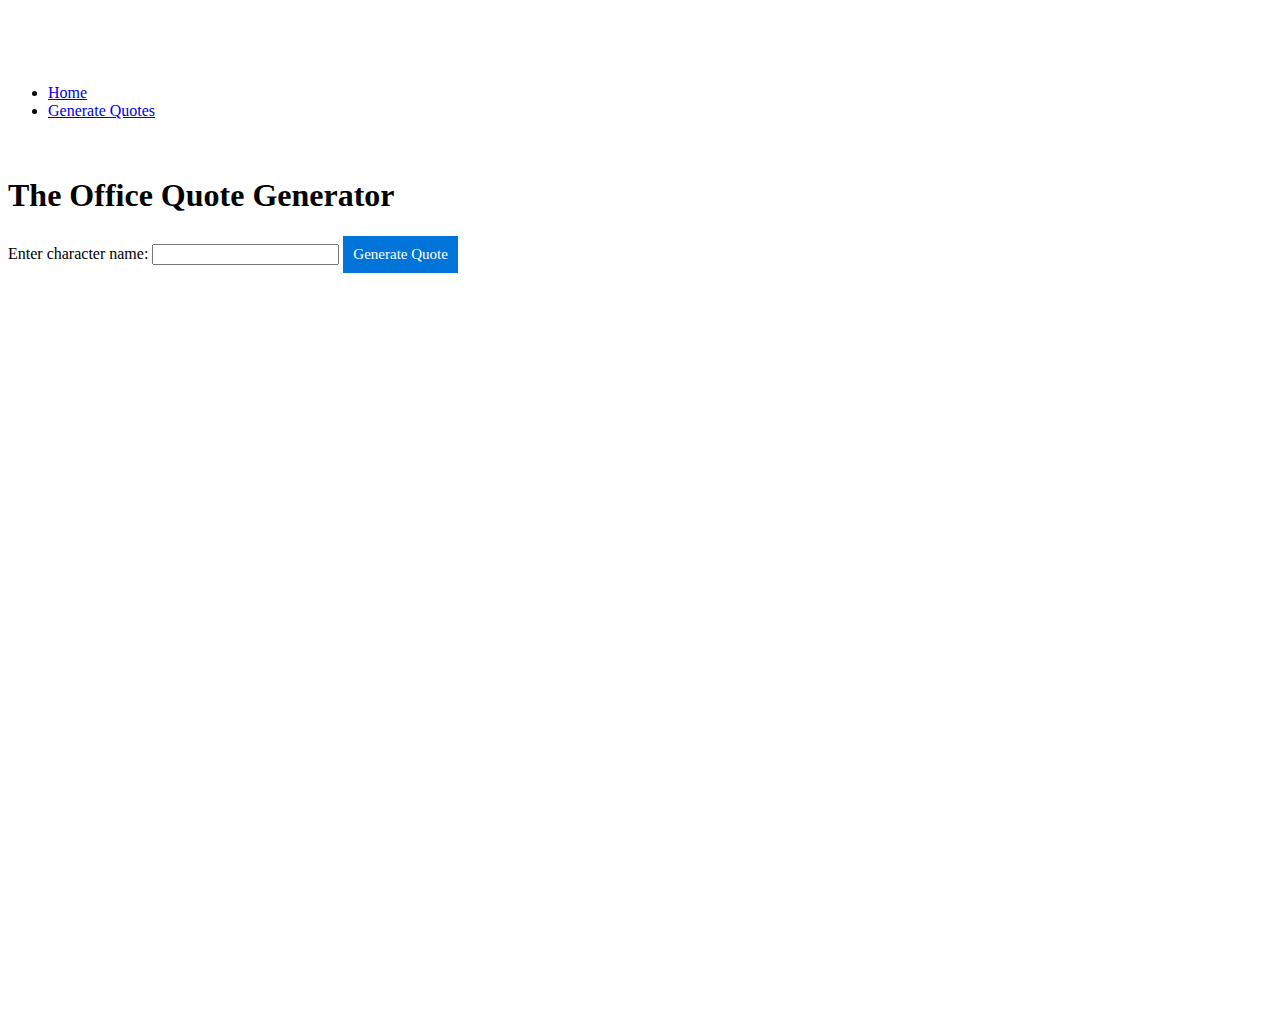
==== index.html @ bcc752b9 "2nd commit" ====
<!DOCTYPE html>
<html lang="en">
  <head>
    <meta charset="UTF-8" />
    <meta http-equiv="X-UA-Compatible" content="IE=edge" />
    <meta name="viewport" content="width=device-width, initial-scale=1.0" />
    <title>The "Office" Quote Generator</title>
    <link rel="stylesheet" href="style.css" />
  </head>
  <body>
    <div class="container">
      <header>
        <!-- <img class="banner" src="office-banner.jpeg" alt="The Office Banner" /> -->
        <nav>
          <ul>
            <li><a href="index.htm">Home</a></li>
            <li><a href="quotes.html">Generate Quotes</a></li>
          </ul>
        </nav>
      </header>
      <main>
        <h1>The Office Quote Generator</h1>
        <form class="form">
          <!-- <form action="quotes.html"> -->
          <label for="character-name">Enter character name:</label>
          <input
            type="text"
            id="character-name"
            name="characterName"
            required
          />
          <button id="generate-quote" class="glow-on-hover" type="button">
            Generate Quote
          </button>
        </form>
        <div>
          <p class="quotes"></p>
        </div>
      </main>
    </div>
    <script src="app.js"></script>
  </body>
</html>
---- style.css ----
/* * {
  box-sizing: border-box;
  margin: 0;
  padding: 0;
}
body {
  font-family: Arial;
} */
body {
  font-family: american typewriter;
  min-height: 100vh;
  padding-top: 60px;
  padding-bottom: 40px;
  flex-direction: column;
  background-image: url(https://res.cloudinary.com/ybmedia/image/upload/c_crop,h_1125,w_2000,x_0,y_107/c_fill,f_auto,h_900,q_auto,w_1600/v1/m/0/5/055b4087d959e2257811f6a13934f2fb8f726f6c/other-projects-office-cast-worth-time.jpg);
}
.banner {
  width: 100%;
  max-width: 100%;
  height: 200px;
  margin: 20px;
  /* position: fixed; */

  /* object-fit: cover; */
}
.container {
  display: grid;
  grid-template-columns: 1fr;
  grid-gap: 20px;
}
.main {
  padding: 20px;
}
button {
  font-size: 15px;
  padding: 10px;
  border: none;
  background-color: #0074d9;
  color: white;
  /* justify-self: center; */
  transition: background-color 0.3s ease-in-out;
  font-family: american typewriter;
}
button:hover {
  background-color: #003399;
}
.banner {
  display: block;
  max-width: 100%;
}
footer {
  margin-top: auto;
}
#aboutMe {
  color: black;
  font-weight: bold;
}
#character-name {
  font-weight: bold;
}
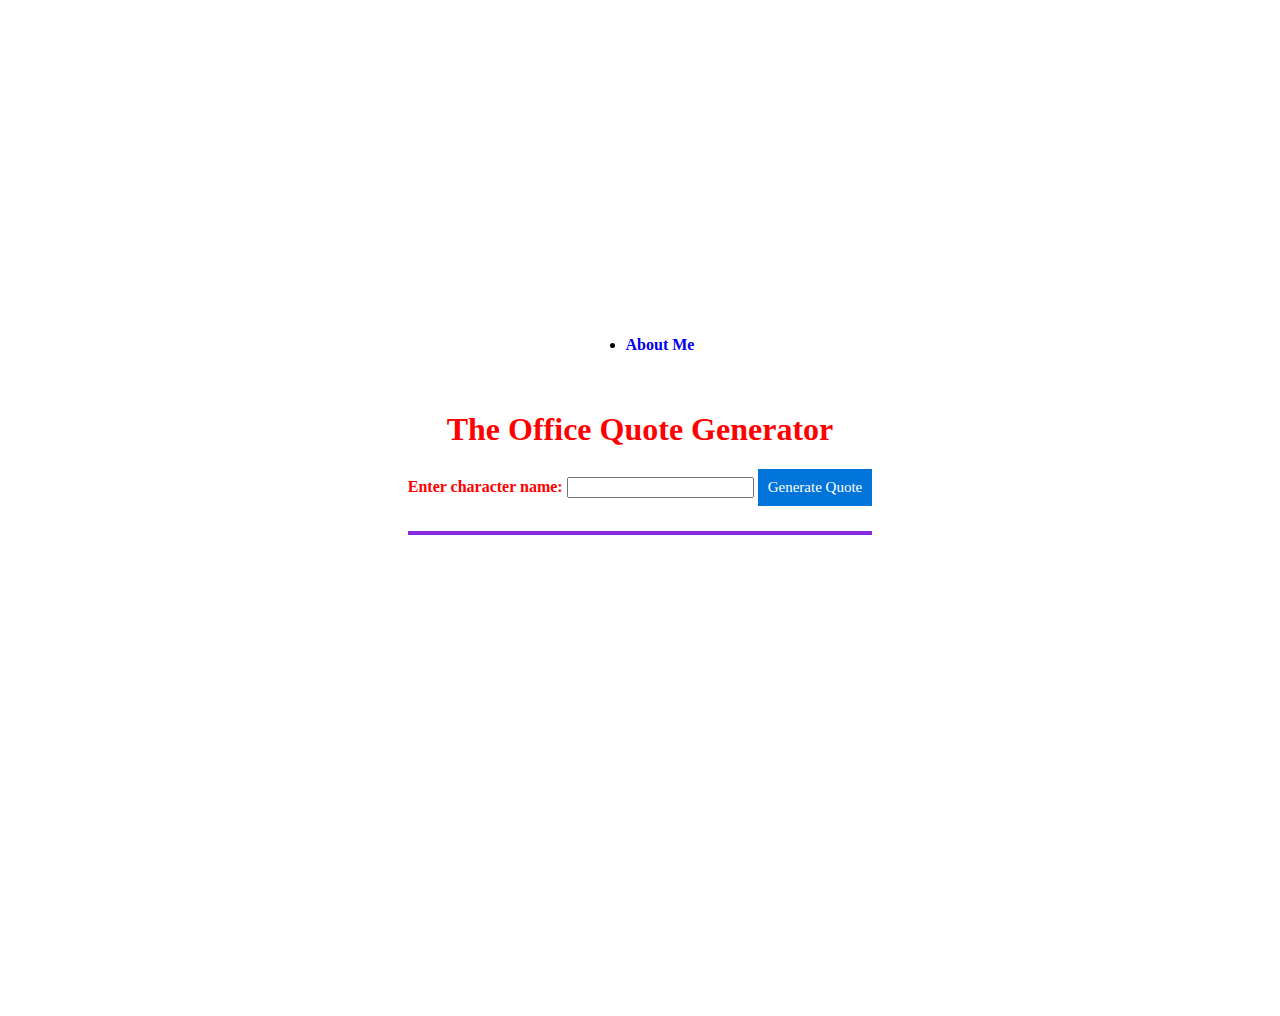
==== commit 24d1c440: "changed index file name" ====
--- a/index.html
+++ b/index.html
@@ -4,39 +4,36 @@
     <meta charset="UTF-8" />
     <meta http-equiv="X-UA-Compatible" content="IE=edge" />
     <meta name="viewport" content="width=device-width, initial-scale=1.0" />
-    <title>The "Office" Quote Generator</title>
+    <title class="h1">The Office Quote Generator-Quotes</title>
     <link rel="stylesheet" href="style.css" />
   </head>
   <body>
     <div class="container">
-      <header>
+      <header id="header">
         <!-- <img class="banner" src="office-banner.jpeg" alt="The Office Banner" /> -->
         <nav>
           <ul>
-            <li><a href="index.htm">Home</a></li>
-            <li><a href="quotes.html">Generate Quotes</a></li>
+            <li id="aboutMe">
+              <a href="index2.html" style="text-decoration: none">About Me</a>
+            </li>
+            <!-- <li id="quotesLink"><a href="quotes.html">Generate Quotes</a></li> -->
           </ul>
         </nav>
       </header>
-      <main>
-        <h1>The Office Quote Generator</h1>
+      <main class="main">
+        <h1 style="color: red">The Office Quote Generator</h1>
         <form class="form">
-          <!-- <form action="quotes.html"> -->
-          <label for="character-name">Enter character name:</label>
-          <input
-            type="text"
-            id="character-name"
-            name="characterName"
-            required
-          />
-          <button id="generate-quote" class="glow-on-hover" type="button">
-            Generate Quote
-          </button>
+          <label for="character-name" id="character-name" style="color: red"
+            >Enter character name:</label
+          >
+          <input type="text" id="character-name" name="characterName" />
+          <button id="generate-quote">Generate Quote</button>
         </form>
-        <div>
-          <p class="quotes"></p>
-        </div>
+        <p style="color: white"></p>
       </main>
+      <!-- <footer>
+        <p>&copy; 2023 The Office Quote Generator</p>
+      </footer> -->
     </div>
     <script src="app.js"></script>
   </body>
--- a/style.css
+++ b/style.css
@@ -6,6 +6,7 @@
 body {
   font-family: Arial;
 } */
+
 body {
   font-family: american typewriter;
   min-height: 100vh;
@@ -14,22 +15,28 @@
   flex-direction: column;
   background-image: url(https://res.cloudinary.com/ybmedia/image/upload/c_crop,h_1125,w_2000,x_0,y_107/c_fill,f_auto,h_900,q_auto,w_1600/v1/m/0/5/055b4087d959e2257811f6a13934f2fb8f726f6c/other-projects-office-cast-worth-time.jpg);
 }
-.banner {
+/* .banner {
   width: 100%;
   max-width: 100%;
   height: 200px;
   margin: 20px;
-  /* position: fixed; */
-
-  /* object-fit: cover; */
-}
+} */
 .container {
-  display: grid;
-  grid-template-columns: 1fr;
-  grid-gap: 20px;
+  display: flex;
+  flex-direction: column;
+  justify-content: center;
+  align-items: center;
+  text-align: center;
+  position: absolute;
+  margin: 20px;
+  top: 0;
+  right: 0;
+  bottom: 0;
+  left: 0;
 }
 .main {
   padding: 20px;
+  text-align: center;
 }
 button {
   font-size: 15px;
@@ -37,17 +44,25 @@
   border: none;
   background-color: #0074d9;
   color: white;
-  /* justify-self: center; */
+
   transition: background-color 0.3s ease-in-out;
   font-family: american typewriter;
 }
 button:hover {
-  background-color: #003399;
+  background-image: linear-gradient(
+    90deg,
+    #00c0ff 0%,
+    #ffcf00 49%,
+    #fc4f4f 80%,
+    #00c0ff 100%
+  );
+  animation: slidebg 5s linear infinite;
+  /* background-color: #003399;
+  /* width: 25%; */
+  padding-right: 24px;
+  padding-left: 8px;
 }
-.banner {
-  display: block;
-  max-width: 100%;
-}
+
 footer {
   margin-top: auto;
 }
@@ -58,3 +73,24 @@
 #character-name {
   font-weight: bold;
 }
+p {
+  font-size: 25px;
+  text-align: center;
+  color: white;
+}
+
+@media only screen and (max-width: 768px) {
+  body {
+    background-image: url("https://ih1.redbubble.net/image.535236356.2435/fposter,small,wall_texture,product,750x1000.jpg");
+    font-size: 0.8rem;
+  }
+  p {
+    font-size: 30px;
+  }
+}
+.box {
+  border: 2px solid blueviolet;
+  display: flex;
+  align-items: center;
+  justify-content: center;
+}
